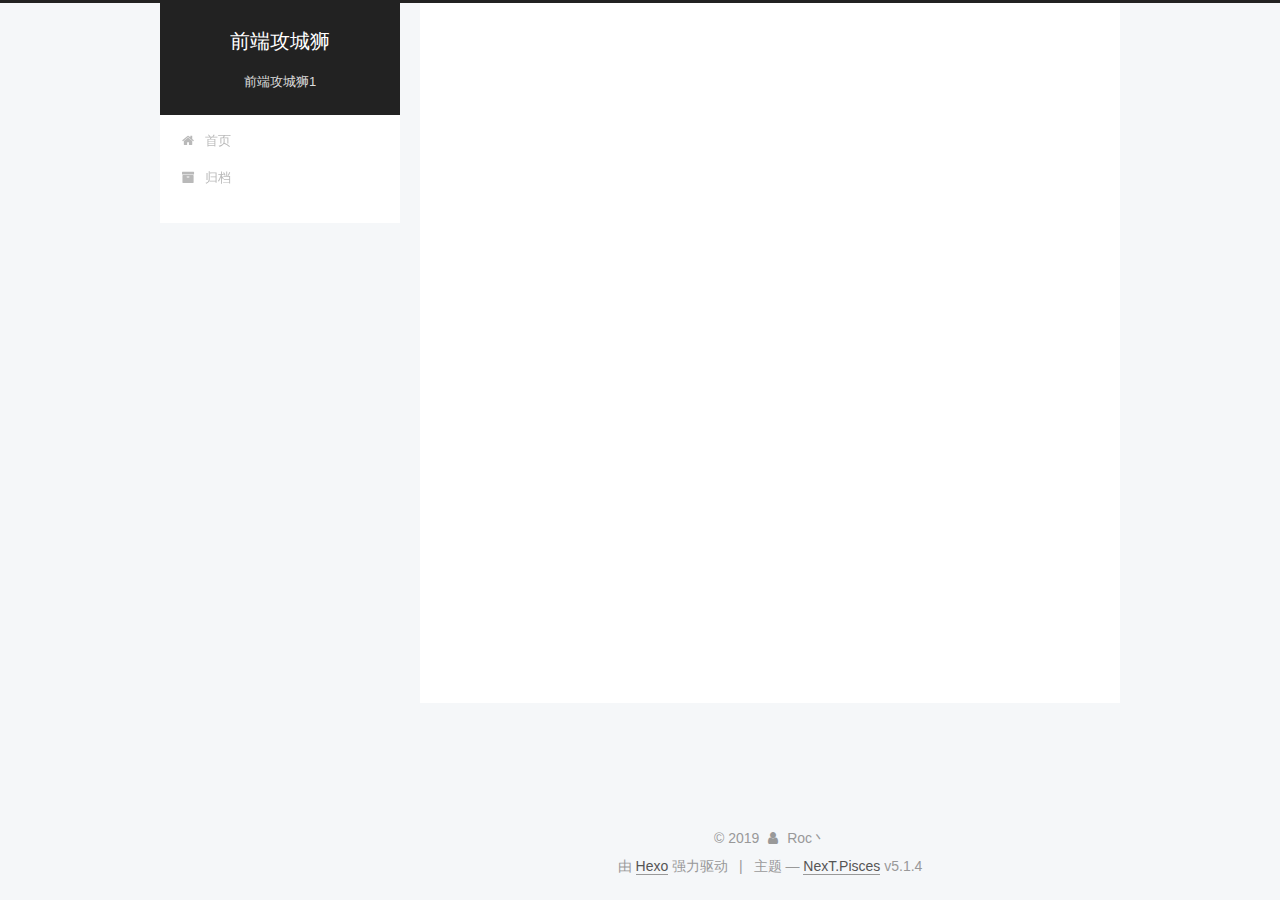
==== 404/index.html @ fe50296b "Site updated: 2019-06-07 18:41:17" ====
<!DOCTYPE html>



  


<html class="theme-next pisces use-motion" lang="zh-Hans">
<head><meta name="generator" content="Hexo 3.8.0">
  <meta charset="UTF-8">
<meta http-equiv="X-UA-Compatible" content="IE=edge">
<meta name="viewport" content="width=device-width, initial-scale=1, maximum-scale=1">
<meta name="theme-color" content="#222">









<meta http-equiv="Cache-Control" content="no-transform">
<meta http-equiv="Cache-Control" content="no-siteapp">
















  
  
  <link href="/lib/fancybox/source/jquery.fancybox.css?v=2.1.5" rel="stylesheet" type="text/css">







<link href="/lib/font-awesome/css/font-awesome.min.css?v=4.6.2" rel="stylesheet" type="text/css">

<link href="/css/main.css?v=5.1.4" rel="stylesheet" type="text/css">


  <link rel="apple-touch-icon" sizes="180x180" href="/images/apple-touch-icon-next.png?v=5.1.4">


  <link rel="icon" type="image/png" sizes="32x32" href="/images/favicon-32x32-next.png?v=5.1.4">


  <link rel="icon" type="image/png" sizes="16x16" href="/images/favicon-16x16-next.png?v=5.1.4">


  <link rel="mask-icon" href="/images/logo.svg?v=5.1.4" color="#222">





  <meta name="keywords" content="Hexo, NexT">










<meta name="description" content="前端攻城狮2">
<meta property="og:type" content="website">
<meta property="og:title" content="404">
<meta property="og:url" content="http://yoursite.com/404/index.html">
<meta property="og:site_name" content="前端攻城狮">
<meta property="og:description" content="前端攻城狮2">
<meta property="og:locale" content="zh-Hans">
<meta property="og:updated_time" content="2019-06-07T10:41:01.994Z">
<meta name="twitter:card" content="summary">
<meta name="twitter:title" content="404">
<meta name="twitter:description" content="前端攻城狮2">



<script type="text/javascript" id="hexo.configurations">
  var NexT = window.NexT || {};
  var CONFIG = {
    root: '/',
    scheme: 'Pisces',
    version: '5.1.4',
    sidebar: {"position":"left","display":"post","offset":12,"b2t":false,"scrollpercent":false,"onmobile":false},
    fancybox: true,
    tabs: true,
    motion: {"enable":true,"async":false,"transition":{"post_block":"fadeIn","post_header":"slideDownIn","post_body":"slideDownIn","coll_header":"slideLeftIn","sidebar":"slideUpIn"}},
    duoshuo: {
      userId: '0',
      author: '博主'
    },
    algolia: {
      applicationID: '',
      apiKey: '',
      indexName: '',
      hits: {"per_page":10},
      labels: {"input_placeholder":"Search for Posts","hits_empty":"We didn't find any results for the search: ${query}","hits_stats":"${hits} results found in ${time} ms"}
    }
  };
</script>



  <link rel="canonical" href="http://yoursite.com/404/">





  <title>404 | 前端攻城狮</title>
  








</head>

<body itemscope itemtype="http://schema.org/WebPage" lang="zh-Hans">

  
  
    
  

  <div class="container sidebar-position-left page-post-detail">
    <div class="headband"></div>

    <header id="header" class="header" itemscope itemtype="http://schema.org/WPHeader">
      <div class="header-inner"><div class="site-brand-wrapper">
  <div class="site-meta ">
    

    <div class="custom-logo-site-title">
      <a href="/" class="brand" rel="start">
        <span class="logo-line-before"><i></i></span>
        <span class="site-title">前端攻城狮</span>
        <span class="logo-line-after"><i></i></span>
      </a>
    </div>
      
        <p class="site-subtitle">前端攻城狮1</p>
      
  </div>

  <div class="site-nav-toggle">
    <button>
      <span class="btn-bar"></span>
      <span class="btn-bar"></span>
      <span class="btn-bar"></span>
    </button>
  </div>
</div>

<nav class="site-nav">
  

  
    <ul id="menu" class="menu">
      
        
        <li class="menu-item menu-item-home">
          <a href="/" rel="section">
            
              <i class="menu-item-icon fa fa-fw fa-home"></i> <br>
            
            首页
          </a>
        </li>
      
        
        <li class="menu-item menu-item-archives">
          <a href="/archives/" rel="section">
            
              <i class="menu-item-icon fa fa-fw fa-archive"></i> <br>
            
            归档
          </a>
        </li>
      

      
    </ul>
  

  
</nav>



 </div>
    </header>

    <main id="main" class="main">
      <div class="main-inner">
        <div class="content-wrap">
          <div id="content" class="content">
            

  <div id="posts" class="posts-expand">
    
    
    
    <div class="post-block page">
      <header class="post-header">

	<h1 class="post-title" itemprop="name headline">404</h1>



</header>

      
      
      
      <div class="post-body">
        
        
          
        
      </div>
      
      
      
    </div>
    
    
    
  </div>


          </div>
          


          

  



        </div>
        
          
  
  <div class="sidebar-toggle">
    <div class="sidebar-toggle-line-wrap">
      <span class="sidebar-toggle-line sidebar-toggle-line-first"></span>
      <span class="sidebar-toggle-line sidebar-toggle-line-middle"></span>
      <span class="sidebar-toggle-line sidebar-toggle-line-last"></span>
    </div>
  </div>

  <aside id="sidebar" class="sidebar">
    
    <div class="sidebar-inner">

      

      

      <section class="site-overview-wrap sidebar-panel sidebar-panel-active">
        <div class="site-overview">
          <div class="site-author motion-element" itemprop="author" itemscope itemtype="http://schema.org/Person">
            
              <img class="site-author-image" itemprop="image" src="/images/avatar.jpg" alt="Roc丶">
            
              <p class="site-author-name" itemprop="name">Roc丶</p>
              <p class="site-description motion-element" itemprop="description">前端攻城狮2</p>
          </div>

          <nav class="site-state motion-element">

            
              <div class="site-state-item site-state-posts">
              
                <a href="/archives/">
              
                  <span class="site-state-item-count">1</span>
                  <span class="site-state-item-name">日志</span>
                </a>
              </div>
            

            

            

          </nav>

          

          

          
          

          
          

          

        </div>
      </section>

      

      

    </div>
  </aside>


        
      </div>
    </main>

    <footer id="footer" class="footer">
      <div class="footer-inner">
        <div class="copyright">&copy; <span itemprop="copyrightYear">2019</span>
  <span class="with-love">
    <i class="fa fa-user"></i>
  </span>
  <span class="author" itemprop="copyrightHolder">Roc丶</span>

  
</div>


  <div class="powered-by">由 <a class="theme-link" target="_blank" href="https://hexo.io">Hexo</a> 强力驱动</div>



  <span class="post-meta-divider">|</span>



  <div class="theme-info">主题 &mdash; <a class="theme-link" target="_blank" href="https://github.com/iissnan/hexo-theme-next">NexT.Pisces</a> v5.1.4</div>




        







        
      </div>
    </footer>

    
      <div class="back-to-top">
        <i class="fa fa-arrow-up"></i>
        
      </div>
    

    

  </div>

  

<script type="text/javascript">
  if (Object.prototype.toString.call(window.Promise) !== '[object Function]') {
    window.Promise = null;
  }
</script>









  












  
  
    <script type="text/javascript" src="/lib/jquery/index.js?v=2.1.3"></script>
  

  
  
    <script type="text/javascript" src="/lib/fastclick/lib/fastclick.min.js?v=1.0.6"></script>
  

  
  
    <script type="text/javascript" src="/lib/jquery_lazyload/jquery.lazyload.js?v=1.9.7"></script>
  

  
  
    <script type="text/javascript" src="/lib/velocity/velocity.min.js?v=1.2.1"></script>
  

  
  
    <script type="text/javascript" src="/lib/velocity/velocity.ui.min.js?v=1.2.1"></script>
  

  
  
    <script type="text/javascript" src="/lib/fancybox/source/jquery.fancybox.pack.js?v=2.1.5"></script>
  


  


  <script type="text/javascript" src="/js/src/utils.js?v=5.1.4"></script>

  <script type="text/javascript" src="/js/src/motion.js?v=5.1.4"></script>



  
  


  <script type="text/javascript" src="/js/src/affix.js?v=5.1.4"></script>

  <script type="text/javascript" src="/js/src/schemes/pisces.js?v=5.1.4"></script>



  
  <script type="text/javascript" src="/js/src/scrollspy.js?v=5.1.4"></script>
<script type="text/javascript" src="/js/src/post-details.js?v=5.1.4"></script>



  


  <script type="text/javascript" src="/js/src/bootstrap.js?v=5.1.4"></script>



  


  




	





  





  












  





  

  

  

  
  

  

  

  

</body>
</html>
---- css/main.css ----
/* normalize.css v3.0.2 | MIT License | git.io/normalize */
html {
  font-family: sans-serif; /* 1 */
  -ms-text-size-adjust: 100%; /* 2 */
  -webkit-text-size-adjust: 100%; /* 2 */
}
body {
  margin: 0;
}
article,
aside,
details,
figcaption,
figure,
footer,
header,
hgroup,
main,
menu,
nav,
section,
summary {
  display: block;
}
audio,
canvas,
progress,
video {
  display: inline-block; /* 1 */
  vertical-align: baseline; /* 2 */
}
audio:not([controls]) {
  display: none;
  height: 0;
}
[hidden],
template {
  display: none;
}
a {
  background-color: transparent;
}
a:active,
a:hover {
  outline: 0;
}
abbr[title] {
  border-bottom: 1px dotted;
}
b,
strong {
  font-weight: bold;
}
dfn {
  font-style: italic;
}
h1 {
  font-size: 2em;
  margin: 0.67em 0;
}
mark {
  background: #ff0;
  color: #000;
}
small {
  font-size: 80%;
}
sub,
sup {
  font-size: 75%;
  line-height: 0;
  position: relative;
  vertical-align: baseline;
}
sup {
  top: -0.5em;
}
sub {
  bottom: -0.25em;
}
img {
  border: 0;
}
svg:not(:root) {
  overflow: hidden;
}
figure {
  margin: 1em 40px;
}
hr {
  -moz-box-sizing: content-box;
  box-sizing: content-box;
  height: 0;
}
pre {
  overflow: auto;
}
code,
kbd,
pre,
samp {
  font-family: monospace, monospace;
  font-size: 1em;
}
button,
input,
optgroup,
select,
textarea {
  color: inherit; /* 1 */
  font: inherit; /* 2 */
  margin: 0; /* 3 */
}
button {
  overflow: visible;
}
button,
select {
  text-transform: none;
}
button,
html input[type="button"],
input[type="reset"],
input[type="submit"] {
  -webkit-appearance: button; /* 2 */
  cursor: pointer; /* 3 */
}
button[disabled],
html input[disabled] {
  cursor: default;
}
button::-moz-focus-inner,
input::-moz-focus-inner {
  border: 0;
  padding: 0;
}
input {
  line-height: normal;
}
input[type="checkbox"],
input[type="radio"] {
  box-sizing: border-box; /* 1 */
  padding: 0; /* 2 */
}
input[type="number"]::-webkit-inner-spin-button,
input[type="number"]::-webkit-outer-spin-button {
  height: auto;
}
input[type="search"] {
  -webkit-appearance: textfield; /* 1 */
  -moz-box-sizing: content-box;
  -webkit-box-sizing: content-box; /* 2 */
  box-sizing: content-box;
}
input[type="search"]::-webkit-search-cancel-button,
input[type="search"]::-webkit-search-decoration {
  -webkit-appearance: none;
}
fieldset {
  border: 1px solid #c0c0c0;
  margin: 0 2px;
  padding: 0.35em 0.625em 0.75em;
}
legend {
  border: 0; /* 1 */
  padding: 0; /* 2 */
}
textarea {
  overflow: auto;
}
optgroup {
  font-weight: bold;
}
table {
  border-collapse: collapse;
  border-spacing: 0;
}
td,
th {
  padding: 0;
}
::selection {
  background: #262a30;
  color: #fff;
}
body {
  position: relative;
  font-family: 'Lato', "PingFang SC", "Microsoft YaHei", sans-serif;
  font-size: 14px;
  line-height: 2;
  color: #555;
  background: #f5f7f9;
}
@media (max-width: 767px) {
  body {
    padding-right: 0 !important;
  }
}
@media (min-width: 768px) and (max-width: 991px) {
  body {
    padding-right: 0 !important;
  }
}
@media (min-width: 1600px) {
  body {
    font-size: 16px;
  }
}
h1,
h2,
h3,
h4,
h5,
h6 {
  margin: 0;
  padding: 0;
  font-weight: bold;
  line-height: 1.5;
  font-family: 'Lato', "PingFang SC", "Microsoft YaHei", sans-serif;
}
h2,
h3,
h4,
h5,
h6 {
  margin: 20px 0 15px;
}
h1 {
  font-size: 22px;
}
@media (max-width: 767px) {
  h1 {
    font-size: 18px;
  }
}
h2 {
  font-size: 20px;
}
@media (max-width: 767px) {
  h2 {
    font-size: 16px;
  }
}
h3 {
  font-size: 18px;
}
@media (max-width: 767px) {
  h3 {
    font-size: 14px;
  }
}
h4 {
  font-size: 16px;
}
@media (max-width: 767px) {
  h4 {
    font-size: 12px;
  }
}
h5 {
  font-size: 14px;
}
@media (max-width: 767px) {
  h5 {
    font-size: 10px;
  }
}
h6 {
  font-size: 12px;
}
@media (max-width: 767px) {
  h6 {
    font-size: 8px;
  }
}
p {
  margin: 0 0 20px 0;
}
a {
  color: #555;
  text-decoration: none;
  outline: none;
  border-bottom: 1px solid #999;
  word-wrap: break-word;
}
a:hover {
  color: #222;
  border-bottom-color: #222;
}
blockquote {
  margin: 0;
  padding: 0;
}
img {
  display: block;
  margin: auto;
  max-width: 100%;
  height: auto;
}
hr {
  margin: 40px 0;
  height: 3px;
  border: none;
  background-color: #ddd;
  background-image: repeating-linear-gradient(-45deg, #fff, #fff 4px, transparent 4px, transparent 8px);
}
blockquote {
  padding: 0 15px;
  color: #666;
  border-left: 4px solid #ddd;
}
blockquote cite::before {
  content: "-";
  padding: 0 5px;
}
dt {
  font-weight: 700;
}
dd {
  margin: 0;
  padding: 0;
}
kbd {
  border: 1px solid #ccc;
  border-radius: 0.2em;
  box-shadow: 0.1em 0.1em 0.2em rgba(0,0,0,0.1);
  background-color: #f9f9f9;
  font-family: inherit;
  background-image: -webkit-linear-gradient(top, #eee, #fff, #eee);
  padding: 0.1em 0.3em;
  white-space: nowrap;
}
.text-left {
  text-align: left;
}
.text-center {
  text-align: center;
}
.text-right {
  text-align: right;
}
.text-justify {
  text-align: justify;
}
.text-nowrap {
  white-space: nowrap;
}
.text-lowercase {
  text-transform: lowercase;
}
.text-uppercase {
  text-transform: uppercase;
}
.text-capitalize {
  text-transform: capitalize;
}
.center-block {
  display: block;
  margin-left: auto;
  margin-right: auto;
}
.clearfix:before,
.clearfix:after {
  content: " ";
  display: table;
}
.clearfix:after {
  clear: both;
}
.pullquote {
  width: 45%;
}
.pullquote.left {
  float: left;
  margin-left: 5px;
  margin-right: 10px;
}
.pullquote.right {
  float: right;
  margin-left: 10px;
  margin-right: 5px;
}
.affix.affix.affix {
  position: fixed;
}
.translation {
  margin-top: -20px;
  font-size: 14px;
  color: #999;
}
.scrollbar-measure {
  width: 100px;
  height: 100px;
  overflow: scroll;
  position: absolute;
  top: -9999px;
}
.use-motion .motion-element {
  opacity: 0;
}
table {
  margin: 20px 0;
  width: 100%;
  border-collapse: collapse;
  border-spacing: 0;
  border: 1px solid #ddd;
  font-size: 14px;
  table-layout: fixed;
  word-wrap: break-all;
}
table>tbody>tr:nth-of-type(odd) {
  background-color: #f9f9f9;
}
table>tbody>tr:hover {
  background-color: #f5f5f5;
}
caption,
th,
td {
  padding: 8px;
  text-align: left;
  vertical-align: middle;
  font-weight: normal;
}
th,
td {
  border-bottom: 3px solid #ddd;
  border-right: 1px solid #eee;
}
th {
  padding-bottom: 10px;
  font-weight: 700;
}
td {
  border-bottom-width: 1px;
}
html,
body {
  height: 100%;
}
.container {
  position: relative;
  min-height: 100%;
}
.header-inner {
  margin: 0 auto;
  padding: 100px 0 70px;
  width: 700px;
}
@media (min-width: 1600px) {
  .container .header-inner {
    width: 900px;
  }
}
.main {
  padding-bottom: 150px;
}
.main-inner {
  margin: 0 auto;
  width: 700px;
}
@media (min-width: 1600px) {
  .container .main-inner {
    width: 900px;
  }
}
.footer {
  position: absolute;
  left: 0;
  bottom: 0;
  width: 100%;
  min-height: 50px;
}
.footer-inner {
  box-sizing: border-box;
  margin: 20px auto;
  width: 700px;
}
@media (min-width: 1600px) {
  .container .footer-inner {
    width: 900px;
  }
}
pre,
.highlight {
  overflow: auto;
  margin: 20px 0;
  padding: 0;
  font-size: 13px;
  color: #4d4d4c;
  background: #f7f7f7;
  line-height: 1.6;
}
pre,
code {
  font-family: consolas, Menlo, "PingFang SC", "Microsoft YaHei", monospace;
}
code {
  padding: 2px 4px;
  word-wrap: break-word;
  color: #555;
  background: #eee;
  border-radius: 3px;
  font-size: 13px;
}
pre {
  padding: 10px;
}
pre code {
  padding: 0;
  color: #4d4d4c;
  background: none;
  text-shadow: none;
}
.highlight {
  border-radius: 1px;
}
.highlight pre {
  border: none;
  margin: 0;
  padding: 10px 0;
}
.highlight table {
  margin: 0;
  width: auto;
  border: none;
}
.highlight td {
  border: none;
  padding: 0;
}
.highlight figcaption {
  font-size: 1em;
  color: #4d4d4c;
  line-height: 1em;
  margin-bottom: 1em;
}
.highlight figcaption:before,
.highlight figcaption:after {
  content: " ";
  display: table;
}
.highlight figcaption:after {
  clear: both;
}
.highlight figcaption a {
  float: right;
  color: #4d4d4c;
}
.highlight figcaption a:hover {
  border-bottom-color: #4d4d4c;
}
.highlight .gutter pre {
  padding-left: 10px;
  padding-right: 10px;
  color: #869194;
  text-align: right;
  background-color: #eff2f3;
}
.highlight .code pre {
  width: 100%;
  padding-left: 10px;
  padding-right: 10px;
  background-color: #f7f7f7;
}
.highlight .line {
  height: 20px;
}
.gutter {
  -webkit-user-select: none;
  -moz-user-select: none;
  -ms-user-select: none;
  user-select: none;
}
.gist table {
  width: auto;
}
.gist table td {
  border: none;
}
pre .deletion {
  background: #fdd;
}
pre .addition {
  background: #dfd;
}
pre .meta {
  color: #8959a8;
}
pre .comment {
  color: #8e908c;
}
pre .variable,
pre .attribute,
pre .tag,
pre .regexp,
pre .ruby .constant,
pre .xml .tag .title,
pre .xml .pi,
pre .xml .doctype,
pre .html .doctype,
pre .css .id,
pre .css .class,
pre .css .pseudo {
  color: #c82829;
}
pre .number,
pre .preprocessor,
pre .built_in,
pre .literal,
pre .params,
pre .constant,
pre .command {
  color: #f5871f;
}
pre .ruby .class .title,
pre .css .rules .attribute,
pre .string,
pre .value,
pre .inheritance,
pre .header,
pre .ruby .symbol,
pre .xml .cdata,
pre .special,
pre .number,
pre .formula {
  color: #718c00;
}
pre .title,
pre .css .hexcolor {
  color: #3e999f;
}
pre .function,
pre .python .decorator,
pre .python .title,
pre .ruby .function .title,
pre .ruby .title .keyword,
pre .perl .sub,
pre .javascript .title,
pre .coffeescript .title {
  color: #4271ae;
}
pre .keyword,
pre .javascript .function {
  color: #8959a8;
}
.full-image.full-image.full-image.full-image {
  border: none;
  max-width: 100%;
  width: auto;
  margin: 20px auto 25px;
}
@media (min-width: 992px) {
  .full-image.full-image.full-image.full-image {
    max-width: none;
    width: 118%;
    margin: 0 -9%;
  }
}
.blockquote-center,
.page-home .post-type-quote blockquote,
.page-post-detail .post-type-quote blockquote {
  position: relative;
  margin: 40px 0;
  padding: 0;
  border-left: none;
  text-align: center;
}
.blockquote-center::before,
.page-home .post-type-quote blockquote::before,
.page-post-detail .post-type-quote blockquote::before,
.blockquote-center::after,
.page-home .post-type-quote blockquote::after,
.page-post-detail .post-type-quote blockquote::after {
  position: absolute;
  content: ' ';
  display: block;
  width: 100%;
  height: 24px;
  opacity: 0.2;
  background-repeat: no-repeat;
  background-position: 0 -6px;
  background-size: 22px 22px;
}
.blockquote-center::before,
.page-home .post-type-quote blockquote::before,
.page-post-detail .post-type-quote blockquote::before {
  top: -20px;
  background-image: url("../images/quote-l.svg");
  border-top: 1px solid #ccc;
}
.blockquote-center::after,
.page-home .post-type-quote blockquote::after,
.page-post-detail .post-type-quote blockquote::after {
  bottom: -20px;
  background-image: url("../images/quote-r.svg");
  border-bottom: 1px solid #ccc;
  background-position: 100% 8px;
}
.blockquote-center p,
.page-home .post-type-quote blockquote p,
.page-post-detail .post-type-quote blockquote p,
.blockquote-center div,
.page-home .post-type-quote blockquote div,
.page-post-detail .post-type-quote blockquote div {
  text-align: center;
}
.post .post-body .group-picture img {
  box-sizing: border-box;
  padding: 0 3px;
  border: none;
}
.post .group-picture-row {
  overflow: hidden;
  margin-top: 6px;
}
.post .group-picture-row:first-child {
  margin-top: 0;
}
.post .group-picture-column {
  float: left;
}
.page-post-detail .post-body .group-picture-column {
  float: none;
  margin-top: 10px;
  width: auto !important;
}
.page-post-detail .post-body .group-picture-column img {
  margin: 0 auto;
}
.page-archive .group-picture-container {
  overflow: hidden;
}
.page-archive .group-picture-row {
  float: left;
}
.page-archive .group-picture-row:first-child {
  margin-top: 6px;
}
.page-archive .group-picture-column {
  max-width: 150px;
  max-height: 150px;
}
.post-body .note {
  position: relative;
  padding: 15px;
  margin-bottom: 20px;
  border: 1px solid #eee;
  border-left-width: 5px;
  border-radius: 3px;
}
.post-body .note h2,
.post-body .note h3,
.post-body .note h4,
.post-body .note h5,
.post-body .note h6 {
  margin-top: 0;
  margin-bottom: 0;
  border-bottom: initial;
  padding-top: 0 !important;
}
.post-body .note p:first-child,
.post-body .note ul:first-child,
.post-body .note ol:first-child,
.post-body .note table:first-child,
.post-body .note pre:first-child,
.post-body .note blockquote:first-child {
  margin-top: 0;
}
.post-body .note p:last-child,
.post-body .note ul:last-child,
.post-body .note ol:last-child,
.post-body .note table:last-child,
.post-body .note pre:last-child,
.post-body .note blockquote:last-child {
  margin-bottom: 0;
}
.post-body .note.default {
  border-left-color: #777;
}
.post-body .note.default h2,
.post-body .note.default h3,
.post-body .note.default h4,
.post-body .note.default h5,
.post-body .note.default h6 {
  color: #777;
}
.post-body .note.primary {
  border-left-color: #6f42c1;
}
.post-body .note.primary h2,
.post-body .note.primary h3,
.post-body .note.primary h4,
.post-body .note.primary h5,
.post-body .note.primary h6 {
  color: #6f42c1;
}
.post-body .note.info {
  border-left-color: #428bca;
}
.post-body .note.info h2,
.post-body .note.info h3,
.post-body .note.info h4,
.post-body .note.info h5,
.post-body .note.info h6 {
  color: #428bca;
}
.post-body .note.success {
  border-left-color: #5cb85c;
}
.post-body .note.success h2,
.post-body .note.success h3,
.post-body .note.success h4,
.post-body .note.success h5,
.post-body .note.success h6 {
  color: #5cb85c;
}
.post-body .note.warning {
  border-left-color: #f0ad4e;
}
.post-body .note.warning h2,
.post-body .note.warning h3,
.post-body .note.warning h4,
.post-body .note.warning h5,
.post-body .note.warning h6 {
  color: #f0ad4e;
}
.post-body .note.danger {
  border-left-color: #d9534f;
}
.post-body .note.danger h2,
.post-body .note.danger h3,
.post-body .note.danger h4,
.post-body .note.danger h5,
.post-body .note.danger h6 {
  color: #d9534f;
}
.post-body .label {
  display: inline;
  padding: 0 2px;
  white-space: nowrap;
}
.post-body .label.default {
  background-color: #f0f0f0;
}
.post-body .label.primary {
  background-color: #efe6f7;
}
.post-body .label.info {
  background-color: #e5f2f8;
}
.post-body .label.success {
  background-color: #e7f4e9;
}
.post-body .label.warning {
  background-color: #fcf6e1;
}
.post-body .label.danger {
  background-color: #fae8eb;
}
.post-body .tabs {
  position: relative;
  display: block;
  margin-bottom: 20px;
  padding-top: 10px;
}
.post-body .tabs ul.nav-tabs {
  margin: 0;
  padding: 0;
  display: flex;
  margin-bottom: -1px;
}
@media (max-width: 413px) {
  .post-body .tabs ul.nav-tabs {
    display: block;
    margin-bottom: 5px;
  }
}
.post-body .tabs ul.nav-tabs li.tab {
  list-style-type: none !important;
  margin: 0 0.25em 0 0;
  border-top: 3px solid transparent;
  border-left: 1px solid transparent;
  border-right: 1px solid transparent;
}
@media (max-width: 413px) {
  .post-body .tabs ul.nav-tabs li.tab {
    margin: initial;
    border-top: 1px solid transparent;
    border-left: 3px solid transparent;
    border-right: 1px solid transparent;
    border-bottom: 1px solid transparent;
  }
}
.post-body .tabs ul.nav-tabs li.tab a {
  outline: 0;
  border-bottom: initial;
  display: block;
  line-height: 1.8em;
  padding: 0.25em 0.75em;
  transition-duration: 0.2s;
  transition-timing-function: ease-out;
  transition-delay: 0s;
}
.post-body .tabs ul.nav-tabs li.tab a i {
  width: 1.285714285714286em;
}
.post-body .tabs ul.nav-tabs li.tab.active {
  border-top: 3px solid #fc6423;
  border-left: 1px solid #ddd;
  border-right: 1px solid #ddd;
  background-color: #fff;
}
@media (max-width: 413px) {
  .post-body .tabs ul.nav-tabs li.tab.active {
    border-top: 1px solid #ddd;
    border-left: 3px solid #fc6423;
    border-right: 1px solid #ddd;
    border-bottom: 1px solid #ddd;
  }
}
.post-body .tabs ul.nav-tabs li.tab.active a {
  cursor: default;
  color: #555;
}
.post-body .tabs .tab-content {
  background-color: #fff;
}
.post-body .tabs .tab-content .tab-pane {
  border: 1px solid #ddd;
  padding: 20px 20px 0 20px;
}
.post-body .tabs .tab-content .tab-pane:not(.active) {
  display: none !important;
}
.post-body .tabs .tab-content .tab-pane.active {
  display: block !important;
}
.btn {
  display: inline-block;
  padding: 0 20px;
  font-size: 14px;
  color: #555;
  background: #fff;
  border: 2px solid #555;
  text-decoration: none;
  border-radius: 2px;
  transition-property: background-color;
  transition-duration: 0.2s;
  transition-timing-function: ease-in-out;
  transition-delay: 0s;
  line-height: 2;
}
.btn:hover {
  border-color: #222;
  color: #fff;
  background: #222;
}
.btn +.btn {
  margin: 0 0 8px 8px;
}
.btn .fa-fw {
  width: 1.285714285714286em;
  text-align: left;
}
.btn-bar {
  display: block;
  width: 22px;
  height: 2px;
  background: #555;
  border-radius: 1px;
}
.btn-bar+.btn-bar {
  margin-top: 4px;
}
.pagination {
  margin: 120px 0 40px;
  text-align: center;
  border-top: 1px solid #eee;
}
.page-number-basic,
.pagination .prev,
.pagination .next,
.pagination .page-number,
.pagination .space {
  display: inline-block;
  position: relative;
  top: -1px;
  margin: 0 10px;
  padding: 0 11px;
}
@media (max-width: 767px) {
  .page-number-basic,
  .pagination .prev,
  .pagination .next,
  .pagination .page-number,
  .pagination .space {
    margin: 0 5px;
  }
}
.pagination .prev,
.pagination .next,
.pagination .page-number {
  border-bottom: 0;
  border-top: 1px solid #eee;
  transition-property: border-color;
  transition-duration: 0.2s;
  transition-timing-function: ease-in-out;
  transition-delay: 0s;
}
.pagination .prev:hover,
.pagination .next:hover,
.pagination .page-number:hover {
  border-top-color: #222;
}
.pagination .space {
  padding: 0;
  margin: 0;
}
.pagination .prev {
  margin-left: 0;
}
.pagination .next {
  margin-right: 0;
}
.pagination .page-number.current {
  color: #fff;
  background: #ccc;
  border-top-color: #ccc;
}
@media (max-width: 767px) {
  .pagination {
    border-top: none;
  }
  .pagination .prev,
  .pagination .next,
  .pagination .page-number {
    margin-bottom: 10px;
    border-top: 0;
    border-bottom: 1px solid #eee;
    padding: 0 10px;
  }
  .pagination .prev:hover,
  .pagination .next:hover,
  .pagination .page-number:hover {
    border-bottom-color: #222;
  }
}
.comments {
  margin: 60px 20px 0;
}
.tag-cloud {
  text-align: center;
}
.tag-cloud a {
  display: inline-block;
  margin: 10px;
}
.back-to-top {
  box-sizing: border-box;
  position: fixed;
  bottom: -100px;
  right: 30px;
  z-index: 1050;
  padding: 0 6px;
  width: 24px;
  background: #222;
  font-size: 12px;
  opacity: 0.6;
  color: #fff;
  cursor: pointer;
  text-align: center;
  -webkit-transform: translateZ(0);
  transition-property: bottom;
  transition-duration: 0.2s;
  transition-timing-function: ease-in-out;
  transition-delay: 0s;
}
@media (min-width: 768px) and (max-width: 991px) {
  .back-to-top {
    display: none !important;
  }
}
@media (max-width: 767px) {
  .back-to-top {
    display: none !important;
  }
}
.back-to-top.back-to-top-on {
  bottom: 30px;
}
.header {
  background: transparent;
}
.header-inner {
  position: relative;
}
.headband {
  height: 3px;
  background: #222;
}
.site-meta {
  margin: 0;
  text-align: center;
}
@media (max-width: 767px) {
  .site-meta {
    text-align: center;
  }
}
.brand {
  position: relative;
  display: inline-block;
  padding: 0 40px;
  color: #fff;
  background: #222;
  border-bottom: none;
}
.brand:hover {
  color: #fff;
}
.logo {
  display: inline-block;
  margin-right: 5px;
  line-height: 36px;
  vertical-align: top;
}
.site-title {
  display: inline-block;
  vertical-align: top;
  line-height: 36px;
  font-size: 20px;
  font-weight: normal;
  font-family: 'Lato', "PingFang SC", "Microsoft YaHei", sans-serif;
}
.site-subtitle {
  margin-top: 10px;
  font-size: 13px;
  color: #ddd;
}
.use-motion .brand {
  opacity: 0;
}
.use-motion .logo,
.use-motion .site-title,
.use-motion .site-subtitle {
  opacity: 0;
  position: relative;
  top: -10px;
}
.site-nav-toggle {
  display: none;
  position: absolute;
  top: 10px;
  left: 10px;
}
@media (max-width: 767px) {
  .site-nav-toggle {
    display: block;
  }
}
.site-nav-toggle button {
  margin-top: 2px;
  padding: 9px 10px;
  background: transparent;
  border: none;
}
@media (max-width: 767px) {
  .site-nav {
    display: none;
    margin: 0 -10px;
    padding: 0 10px;
    clear: both;
    border-top: 1px solid #ddd;
  }
}
@media (min-width: 768px) and (max-width: 991px) {
  .site-nav {
    display: block !important;
  }
}
@media (min-width: 992px) {
  .site-nav {
    display: block !important;
  }
}
.menu {
  margin-top: 20px;
  padding-left: 0;
  text-align: center;
}
.menu .menu-item {
  display: inline-block;
  margin: 0 10px;
  list-style: none;
}
@media screen and (max-width: 767px) {
  .menu .menu-item {
    margin-top: 10px;
  }
}
.menu .menu-item a {
  display: block;
  font-size: 13px;
  line-height: inherit;
  border-bottom: 1px solid transparent;
  transition-property: border-color;
  transition-duration: 0.2s;
  transition-timing-function: ease-in-out;
  transition-delay: 0s;
}
.menu .menu-item a:hover,
.menu-item-active a {
  border-bottom-color: #222;
}
.menu .menu-item .fa {
  margin-right: 5px;
}
.use-motion .menu-item {
  opacity: 0;
}
.post-body {
  font-family: 'Lato', "PingFang SC", "Microsoft YaHei", sans-serif;
}
@media (max-width: 767px) {
  .post-body {
    word-break: break-word;
  }
}
.post-body .fancybox img {
  display: block !important;
  margin: 0 auto;
  cursor: pointer;
  cursor: zoom-in;
  cursor: -webkit-zoom-in;
}
.post-body .image-caption,
.post-body .figure .caption {
  margin: -20px auto 15px;
  text-align: center;
  font-size: 14px;
  color: #999;
  font-weight: bold;
  line-height: 1;
}
.post-sticky-flag {
  display: inline-block;
  font-size: 16px;
  -ms-transform: rotate(30deg);
  -webkit-transform: rotate(30deg);
  -moz-transform: rotate(30deg);
  -ms-transform: rotate(30deg);
  -o-transform: rotate(30deg);
  transform: rotate(30deg);
}
.use-motion .post-block,
.use-motion .pagination,
.use-motion .comments {
  opacity: 0;
}
.use-motion .post-header {
  opacity: 0;
}
.use-motion .post-body {
  opacity: 0;
}
.use-motion .collection-title {
  opacity: 0;
}
.posts-expand {
  padding-top: 40px;
}
@media (max-width: 767px) {
  .posts-expand {
    margin: 0 20px;
  }
  .post-body pre .gutter pre {
    padding-right: 10px;
  }
  .post-body .highlight {
    margin-left: 0px;
    margin-right: 0px;
    padding: 0;
  }
  .post-body .highlight .gutter pre {
    padding-right: 10px;
  }
}
@media (min-width: 992px) {
  .posts-expand .post-body {
    text-align: justify;
  }
}
.posts-expand .post-body h2,
.posts-expand .post-body h3,
.posts-expand .post-body h4,
.posts-expand .post-body h5,
.posts-expand .post-body h6 {
  padding-top: 10px;
}
.posts-expand .post-body h2 .header-anchor,
.posts-expand .post-body h3 .header-anchor,
.posts-expand .post-body h4 .header-anchor,
.posts-expand .post-body h5 .header-anchor,
.posts-expand .post-body h6 .header-anchor {
  float: right;
  margin-left: 10px;
  color: #ccc;
  border-bottom-style: none;
  visibility: hidden;
}
.posts-expand .post-body h2 .header-anchor:hover,
.posts-expand .post-body h3 .header-anchor:hover,
.posts-expand .post-body h4 .header-anchor:hover,
.posts-expand .post-body h5 .header-anchor:hover,
.posts-expand .post-body h6 .header-anchor:hover {
  color: inherit;
}
.posts-expand .post-body h2:hover .header-anchor,
.posts-expand .post-body h3:hover .header-anchor,
.posts-expand .post-body h4:hover .header-anchor,
.posts-expand .post-body h5:hover .header-anchor,
.posts-expand .post-body h6:hover .header-anchor {
  visibility: visible;
}
.posts-expand .post-body ul li {
  list-style: circle;
}
.posts-expand .post-body img {
  box-sizing: border-box;
  margin: auto;
  padding: 3px;
  border: 1px solid #ddd;
}
.posts-expand .post-body .fancybox img {
  margin: 0 auto 25px;
}
@media (max-width: 767px) {
  .posts-collapse {
    margin: 0 20px;
  }
  .posts-collapse .post-title,
  .posts-collapse .post-meta {
    display: block;
    width: auto;
    text-align: left;
  }
}
.posts-collapse {
  position: relative;
  z-index: 1010;
  margin-left: 55px;
}
.posts-collapse::after {
  content: " ";
  position: absolute;
  top: 20px;
  left: 0;
  margin-left: -2px;
  width: 4px;
  height: 100%;
  background: #f5f5f5;
  z-index: -1;
}
@media (max-width: 767px) {
  .posts-collapse {
    margin: 0 20px;
  }
}
.posts-collapse .collection-title {
  position: relative;
  margin: 60px 0;
}
.posts-collapse .collection-title h1,
.posts-collapse .collection-title h2 {
  margin-left: 20px;
}
.posts-collapse .collection-title small {
  color: #bbb;
  margin-left: 5px;
}
.posts-collapse .collection-title::before {
  content: " ";
  position: absolute;
  left: 0;
  top: 50%;
  margin-left: -4px;
  margin-top: -4px;
  width: 8px;
  height: 8px;
  background: #bbb;
  border-radius: 50%;
}
.posts-collapse .post {
  margin: 30px 0;
}
.posts-collapse .post-header {
  position: relative;
  transition-duration: 0.2s;
  transition-timing-function: ease-in-out;
  transition-delay: 0s;
  transition-property: border;
  border-bottom: 1px dashed #ccc;
}
.posts-collapse .post-header::before {
  content: " ";
  position: absolute;
  left: 0;
  top: 12px;
  width: 6px;
  height: 6px;
  margin-left: -4px;
  background: #bbb;
  border-radius: 50%;
  border: 1px solid #fff;
  transition-duration: 0.2s;
  transition-timing-function: ease-in-out;
  transition-delay: 0s;
  transition-property: background;
}
.posts-collapse .post-header:hover {
  border-bottom-color: #666;
}
.posts-collapse .post-header:hover::before {
  background: #222;
}
.posts-collapse .post-meta {
  position: absolute;
  font-size: 12px;
  left: 20px;
  top: 5px;
}
.posts-collapse .post-comments-count {
  display: none;
}
.posts-collapse .post-title {
  margin-left: 60px;
  font-size: 16px;
  font-weight: normal;
  line-height: inherit;
}
.posts-collapse .post-title::after {
  margin-left: 3px;
  opacity: 0.6;
}
.posts-collapse .post-title a {
  color: #666;
  border-bottom: none;
}
.page-home .post-type-quote .post-header,
.page-post-detail .post-type-quote .post-header,
.page-home .post-type-quote .post-tags,
.page-post-detail .post-type-quote .post-tags {
  display: none;
}
.posts-expand .post-title {
  text-align: center;
  word-break: break-word;
  font-weight: 400;
}
.posts-expand .post-title-link {
  display: inline-block;
  position: relative;
  color: #555;
  border-bottom: none;
  line-height: 1.2;
  vertical-align: top;
}
.posts-expand .post-title-link::before {
  content: "";
  position: absolute;
  width: 100%;
  height: 2px;
  bottom: 0;
  left: 0;
  background-color: #000;
  visibility: hidden;
  -webkit-transform: scaleX(0);
  -moz-transform: scaleX(0);
  -ms-transform: scaleX(0);
  -o-transform: scaleX(0);
  transform: scaleX(0);
  transition-duration: 0.2s;
  transition-timing-function: ease-in-out;
  transition-delay: 0s;
}
.posts-expand .post-title-link:hover::before {
  visibility: visible;
  -webkit-transform: scaleX(1);
  -moz-transform: scaleX(1);
  -ms-transform: scaleX(1);
  -o-transform: scaleX(1);
  transform: scaleX(1);
}
.posts-expand .post-title-link .fa {
  font-size: 16px;
}
.posts-expand .post-meta {
  margin: 3px 0 60px 0;
  color: #999;
  font-family: 'Lato', "PingFang SC", "Microsoft YaHei", sans-serif;
  font-size: 12px;
  text-align: center;
}
.posts-expand .post-meta .post-category-list {
  display: inline-block;
  margin: 0;
  padding: 3px;
}
.posts-expand .post-meta .post-category-list-link {
  color: #999;
}
.posts-expand .post-meta .post-description {
  font-size: 14px;
  margin-top: 2px;
}
.post-meta-divider {
  margin: 0 0.5em;
}
.post-meta-item-icon {
  margin-right: 3px;
}
@media (min-width: 768px) and (max-width: 991px) {
  .post-meta-item-icon {
    display: inline-block;
  }
}
@media (max-width: 767px) {
  .post-meta-item-icon {
    display: inline-block;
  }
}
@media (min-width: 768px) and (max-width: 991px) {
  .post-meta-item-text {
    display: none;
  }
}
@media (max-width: 767px) {
  .post-meta-item-text {
    display: none;
  }
}
@media (max-width: 767px) {
  .posts-expand .post-comments-count {
    display: none;
  }
}
.post-button {
  margin-top: 40px;
}
.posts-expand .post-tags {
  margin-top: 40px;
  text-align: center;
}
.posts-expand .post-tags a {
  display: inline-block;
  margin-right: 10px;
  font-size: 13px;
}
.post-nav {
  display: table;
  margin-top: 15px;
  width: 100%;
  border-top: 1px solid #eee;
}
.post-nav-divider {
  display: table-cell;
  width: 10%;
}
.post-nav-item {
  display: table-cell;
  padding: 10px 0 0 0;
  width: 45%;
  vertical-align: top;
}
.post-nav-item a {
  position: relative;
  display: block;
  line-height: 25px;
  font-size: 14px;
  color: #555;
  border-bottom: none;
}
.post-nav-item a:hover {
  color: #222;
  border-bottom: none;
}
.post-nav-item a:active {
  top: 2px;
}
.post-nav-item .fa {
  position: absolute;
  top: 8px;
  left: 0;
  font-size: 12px;
}
.post-nav-next a {
  padding-left: 15px;
}
.post-nav-prev {
  text-align: right;
}
.post-nav-prev a {
  padding-right: 15px;
}
.post-nav-prev .fa {
  right: 0;
  left: auto;
}
.posts-expand .post-eof {
  display: block;
  margin: 80px auto 60px;
  width: 8%;
  height: 1px;
  background: #ccc;
  text-align: center;
}
.post:last-child .post-eof.post-eof.post-eof {
  display: none;
}
.post-gallery {
  display: table;
  table-layout: fixed;
  width: 100%;
  border-collapse: separate;
}
.post-gallery-row {
  display: table-row;
}
.post-gallery .post-gallery-img {
  display: table-cell;
  text-align: center;
  vertical-align: middle;
  border: none;
}
.post-gallery .post-gallery-img img {
  max-width: 100%;
  max-height: 100%;
  border: none;
}
.fancybox-close,
.fancybox-close:hover {
  border: none;
}
.rtl.post-body p,
.rtl.post-body a,
.rtl.post-body h1,
.rtl.post-body h2,
.rtl.post-body h3,
.rtl.post-body h4,
.rtl.post-body h5,
.rtl.post-body h6,
.rtl.post-body li,
.rtl.post-body ul,
.rtl.post-body ol {
  direction: rtl;
  font-family: UKIJ Ekran;
}
.rtl.post-title {
  font-family: UKIJ Ekran;
}
.sidebar {
  position: fixed;
  right: 0;
  top: 0;
  bottom: 0;
  width: 0;
  z-index: 1040;
  box-shadow: inset 0 2px 6px #000;
  background: #222;
  -webkit-transform: translateZ(0);
}
.sidebar a {
  color: #999;
  border-bottom-color: #555;
}
.sidebar a:hover {
  color: #eee;
}
@media (min-width: 768px) and (max-width: 991px) {
  .sidebar {
    display: none !important;
  }
}
@media (max-width: 767px) {
  .sidebar {
    display: none !important;
  }
}
.sidebar-inner {
  position: relative;
  padding: 20px 10px;
  color: #999;
  text-align: center;
}
.site-overview-wrap {
  overflow: hidden;
}
.site-overview {
  overflow-y: auto;
  overflow-x: hidden;
}
.sidebar-toggle {
  position: fixed;
  right: 30px;
  bottom: 45px;
  width: 14px;
  height: 14px;
  padding: 5px;
  background: #222;
  line-height: 0;
  z-index: 1050;
  cursor: pointer;
  -webkit-transform: translateZ(0);
}
@media (min-width: 768px) and (max-width: 991px) {
  .sidebar-toggle {
    display: none !important;
  }
}
@media (max-width: 767px) {
  .sidebar-toggle {
    display: none !important;
  }
}
.sidebar-toggle-line {
  position: relative;
  display: inline-block;
  vertical-align: top;
  height: 2px;
  width: 100%;
  background: #fff;
  margin-top: 3px;
}
.sidebar-toggle-line:first-child {
  margin-top: 0;
}
.site-author-image {
  display: block;
  margin: 0 auto;
  padding: 2px;
  max-width: 120px;
  height: auto;
  border: 1px solid #eee;
}
.site-author-name {
  margin: 0;
  text-align: center;
  color: #222;
  font-weight: 600;
}
.site-description {
  margin-top: 0;
  text-align: center;
  font-size: 13px;
  color: #999;
}
.site-state {
  overflow: hidden;
  line-height: 1.4;
  white-space: nowrap;
  text-align: center;
}
.site-state-item {
  display: inline-block;
  padding: 0 15px;
  border-left: 1px solid #eee;
}
.site-state-item:first-child {
  border-left: none;
}
.site-state-item a {
  border-bottom: none;
}
.site-state-item-count {
  display: block;
  text-align: center;
  color: inherit;
  font-weight: 600;
  font-size: 16px;
}
.site-state-item-name {
  font-size: 13px;
  color: #999;
}
.feed-link {
  margin-top: 20px;
}
.feed-link a {
  display: inline-block;
  padding: 0 15px;
  color: #fc6423;
  border: 1px solid #fc6423;
  border-radius: 4px;
}
.feed-link a i {
  color: #fc6423;
  font-size: 14px;
}
.feed-link a:hover {
  color: #fff;
  background: #fc6423;
}
.feed-link a:hover i {
  color: #fff;
}
.links-of-author {
  margin-top: 20px;
}
.links-of-author a {
  display: inline-block;
  vertical-align: middle;
  margin-right: 10px;
  margin-bottom: 10px;
  border-bottom-color: #555;
  font-size: 13px;
}
.links-of-author a:before {
  display: inline-block;
  vertical-align: middle;
  margin-right: 3px;
  content: " ";
  width: 4px;
  height: 4px;
  border-radius: 50%;
  background: #dd605b;
}
.links-of-blogroll {
  font-size: 13px;
}
.links-of-blogroll-title {
  margin-top: 20px;
  font-size: 14px;
  font-weight: 600;
}
.links-of-blogroll-list {
  margin: 0;
  padding: 0;
  list-style: none;
}
.links-of-blogroll-item {
  padding: 2px 10px;
}
.links-of-blogroll-item a {
  max-width: 280px;
  box-sizing: border-box;
  display: inline-block;
  overflow: hidden;
  white-space: nowrap;
  text-overflow: ellipsis;
}
.sidebar-nav {
  margin: 0 0 20px;
  padding-left: 0;
}
.sidebar-nav li {
  display: inline-block;
  cursor: pointer;
  border-bottom: 1px solid transparent;
  font-size: 14px;
  color: #555;
}
.sidebar-nav li:hover {
  color: #fc6423;
}
.page-post-detail .sidebar-nav-toc {
  padding: 0 5px;
}
.page-post-detail .sidebar-nav-overview {
  margin-left: 10px;
}
.sidebar-nav .sidebar-nav-active {
  color: #fc6423;
  border-bottom-color: #fc6423;
}
.sidebar-nav .sidebar-nav-active:hover {
  color: #fc6423;
}
.sidebar-panel {
  display: none;
}
.sidebar-panel-active {
  display: block;
}
.post-toc-empty {
  font-size: 14px;
  color: #666;
}
.post-toc-wrap {
  overflow: hidden;
}
.post-toc {
  overflow: auto;
}
.post-toc ol {
  margin: 0;
  padding: 0 2px 5px 10px;
  text-align: left;
  list-style: none;
  font-size: 14px;
}
.post-toc ol > ol {
  padding-left: 0;
}
.post-toc ol a {
  transition-duration: 0.2s;
  transition-timing-function: ease-in-out;
  transition-delay: 0s;
  transition-property: all;
  color: #666;
  border-bottom-color: #ccc;
}
.post-toc ol a:hover {
  color: #000;
  border-bottom-color: #000;
}
.post-toc .nav-item {
  overflow: hidden;
  text-overflow: ellipsis;
  text-align: justify;
  white-space: nowrap;
  line-height: 1.8;
}
.post-toc .nav .nav-child {
  display: none;
}
.post-toc .nav .active > .nav-child {
  display: block;
}
.post-toc .nav .active-current > .nav-child {
  display: block;
}
.post-toc .nav .active-current > .nav-child > .nav-item {
  display: block;
}
.post-toc .nav .active > a {
  color: #fc6423;
  border-bottom-color: #fc6423;
}
.post-toc .nav .active-current > a {
  color: #fc6423;
}
.post-toc .nav .active-current > a:hover {
  color: #fc6423;
}
.footer {
  font-size: 14px;
  color: #999;
}
.footer img {
  border: none;
}
.footer-inner {
  text-align: center;
}
.with-love {
  display: inline-block;
  margin: 0 5px;
}
.powered-by,
.theme-info {
  display: inline-block;
}
.cc-license {
  margin-top: 10px;
  text-align: center;
}
.cc-license .cc-opacity {
  opacity: 0.7;
  border-bottom: none;
}
.cc-license .cc-opacity:hover {
  opacity: 0.9;
}
.cc-license img {
  display: inline-block;
}
.theme-next #ds-thread #ds-reset {
  color: #555;
}
.theme-next #ds-thread #ds-reset .ds-replybox {
  margin-bottom: 30px;
}
.theme-next #ds-thread #ds-reset .ds-replybox .ds-avatar,
.theme-next #ds-reset .ds-avatar img {
  box-shadow: none;
}
.theme-next #ds-thread #ds-reset .ds-textarea-wrapper {
  border-color: #c7d4e1;
  background: none;
  border-top-right-radius: 3px;
  border-top-left-radius: 3px;
}
.theme-next #ds-thread #ds-reset .ds-textarea-wrapper textarea {
  height: 60px;
}
.theme-next #ds-reset .ds-rounded-top {
  border-radius: 0;
}
.theme-next #ds-thread #ds-reset .ds-post-toolbar {
  box-sizing: border-box;
  border: 1px solid #c7d4e1;
  background: #f6f8fa;
}
.theme-next #ds-thread #ds-reset .ds-post-options {
  height: 40px;
  border: none;
  background: none;
}
.theme-next #ds-thread #ds-reset .ds-toolbar-buttons {
  top: 11px;
}
.theme-next #ds-thread #ds-reset .ds-sync {
  top: 5px;
}
.theme-next #ds-thread #ds-reset .ds-post-button {
  top: 4px;
  right: 5px;
  width: 90px;
  height: 30px;
  border: 1px solid #c5ced7;
  border-radius: 3px;
  background-image: linear-gradient(#fbfbfc, #f5f7f9);
  color: #60676d;
}
.theme-next #ds-thread #ds-reset .ds-post-button:hover {
  background-position: 0 -30px;
  color: #60676d;
}
.theme-next #ds-thread #ds-reset .ds-comments-info {
  padding: 10px 0;
}
.theme-next #ds-thread #ds-reset .ds-sort {
  display: none;
}
.theme-next #ds-thread #ds-reset li.ds-tab a.ds-current {
  border: none;
  background: #f6f8fa;
  color: #60676d;
}
.theme-next #ds-thread #ds-reset li.ds-tab a.ds-current:hover {
  background-color: #e9f0f7;
  color: #60676d;
}
.theme-next #ds-thread #ds-reset li.ds-tab a {
  border-radius: 2px;
  padding: 5px;
}
.theme-next #ds-thread #ds-reset .ds-login-buttons p {
  color: #999;
  line-height: 36px;
}
.theme-next #ds-thread #ds-reset .ds-login-buttons .ds-service-list li {
  height: 28px;
}
.theme-next #ds-thread #ds-reset .ds-service-list a {
  background: none;
  padding: 5px;
  border: 1px solid;
  border-radius: 3px;
  text-align: center;
}
.theme-next #ds-thread #ds-reset .ds-service-list a:hover {
  color: #fff;
  background: #666;
}
.theme-next #ds-thread #ds-reset .ds-service-list .ds-weibo {
  color: #fc9b00;
  border-color: #fc9b00;
}
.theme-next #ds-thread #ds-reset .ds-service-list .ds-weibo:hover {
  background: #fc9b00;
}
.theme-next #ds-thread #ds-reset .ds-service-list .ds-qq {
  color: #60a3ec;
  border-color: #60a3ec;
}
.theme-next #ds-thread #ds-reset .ds-service-list .ds-qq:hover {
  background: #60a3ec;
}
.theme-next #ds-thread #ds-reset .ds-service-list .ds-renren {
  color: #2e7ac4;
  border-color: #2e7ac4;
}
.theme-next #ds-thread #ds-reset .ds-service-list .ds-renren:hover {
  background: #2e7ac4;
}
.theme-next #ds-thread #ds-reset .ds-service-list .ds-douban {
  color: #37994c;
  border-color: #37994c;
}
.theme-next #ds-thread #ds-reset .ds-service-list .ds-douban:hover {
  background: #37994c;
}
.theme-next #ds-thread #ds-reset .ds-service-list .ds-kaixin {
  color: #fef20d;
  border-color: #fef20d;
}
.theme-next #ds-thread #ds-reset .ds-service-list .ds-kaixin:hover {
  background: #fef20d;
}
.theme-next #ds-thread #ds-reset .ds-service-list .ds-netease {
  color: #f00;
  border-color: #f00;
}
.theme-next #ds-thread #ds-reset .ds-service-list .ds-netease:hover {
  background: #f00;
}
.theme-next #ds-thread #ds-reset .ds-service-list .ds-sohu {
  color: #ffcb05;
  border-color: #ffcb05;
}
.theme-next #ds-thread #ds-reset .ds-service-list .ds-sohu:hover {
  background: #ffcb05;
}
.theme-next #ds-thread #ds-reset .ds-service-list .ds-baidu {
  color: #2831e0;
  border-color: #2831e0;
}
.theme-next #ds-thread #ds-reset .ds-service-list .ds-baidu:hover {
  background: #2831e0;
}
.theme-next #ds-thread #ds-reset .ds-service-list .ds-google {
  color: #166bec;
  border-color: #166bec;
}
.theme-next #ds-thread #ds-reset .ds-service-list .ds-google:hover {
  background: #166bec;
}
.theme-next #ds-thread #ds-reset .ds-service-list .ds-weixin {
  color: #00ce0d;
  border-color: #00ce0d;
}
.theme-next #ds-thread #ds-reset .ds-service-list .ds-weixin:hover {
  background: #00ce0d;
}
.theme-next #ds-thread #ds-reset .ds-service-list .ds-more-services {
  border: none;
}
.theme-next #ds-thread #ds-reset .ds-service-list .ds-more-services:hover {
  background: none;
}
.theme-next #ds-reset .duoshuo-ua-admin {
  display: inline-block;
  color: #f00;
}
.theme-next #ds-reset .duoshuo-ua-platform,
.theme-next #ds-reset .duoshuo-ua-browser {
  color: #ccc;
}
.theme-next #ds-reset .duoshuo-ua-platform .fa,
.theme-next #ds-reset .duoshuo-ua-browser .fa {
  display: inline-block;
  margin-right: 3px;
}
.theme-next #ds-reset .duoshuo-ua-separator {
  display: inline-block;
  margin-left: 5px;
}
.theme-next .this_ua {
  background-color: #ccc !important;
  border-radius: 4px;
  padding: 0 5px !important;
  margin: 1px 1px !important;
  border: 1px solid #bbb !important;
  color: #fff;
  display: inline-block !important;
}
.theme-next .this_ua.admin {
  background-color: #d9534f !important;
  border-color: #d9534f !important;
}
.theme-next .this_ua.platform.iOS,
.theme-next .this_ua.platform.Mac,
.theme-next .this_ua.platform.Windows {
  background-color: #39b3d7 !important;
  border-color: #46b8da !important;
}
.theme-next .this_ua.platform.Linux {
  background-color: #3a3a3a !important;
  border-color: #1f1f1f !important;
}
.theme-next .this_ua.platform.Android {
  background-color: #00c47d !important;
  border-color: #01b171 !important;
}
.theme-next .this_ua.browser.Mobile,
.theme-next .this_ua.browser.Chrome {
  background-color: #5cb85c !important;
  border-color: #4cae4c !important;
}
.theme-next .this_ua.browser.Firefox {
  background-color: #f0ad4e !important;
  border-color: #eea236 !important;
}
.theme-next .this_ua.browser.Maxthon,
.theme-next .this_ua.browser.IE {
  background-color: #428bca !important;
  border-color: #357ebd !important;
}
.theme-next .this_ua.browser.baidu,
.theme-next .this_ua.browser.UCBrowser,
.theme-next .this_ua.browser.Opera {
  background-color: #d9534f !important;
  border-color: #d43f3a !important;
}
.theme-next .this_ua.browser.Android,
.theme-next .this_ua.browser.QQBrowser {
  background-color: #78ace9 !important;
  border-color: #4cae4c !important;
}
.post-spread {
  margin-top: 20px;
  text-align: center;
}
.jiathis_style {
  display: inline-block;
}
.jiathis_style a {
  border: none;
}
.fa {
  font-family: FontAwesome !important;
}
.post-spread {
  margin-top: 20px;
  text-align: center;
}
.bdshare-slide-button-box a {
  border: none;
}
.bdsharebuttonbox {
  display: inline-block;
}
.bdsharebuttonbox a {
  border: none;
}
.local-search-pop-overlay {
  position: fixed;
  width: 100%;
  height: 100%;
  top: 0;
  left: 0;
  z-index: 2080;
  background-color: rgba(0,0,0,0.3);
}
.local-search-popup {
  display: none;
  position: fixed;
  top: 10%;
  left: 50%;
  margin-left: -350px;
  width: 700px;
  height: 80%;
  padding: 0;
  background: #fff;
  color: #333;
  z-index: 9999;
  border-radius: 5px;
}
@media (max-width: 767px) {
  .local-search-popup {
    padding: 0;
    top: 0;
    left: 0;
    margin: 0;
    width: 100%;
    height: 100%;
    border-radius: 0;
  }
}
.local-search-popup ul.search-result-list {
  padding: 0;
  margin: 0 5px;
}
.local-search-popup p.search-result {
  border-bottom: 1px dashed #ccc;
  padding: 5px 0;
}
.local-search-popup a.search-result-title {
  font-weight: bold;
  font-size: 16px;
}
.local-search-popup .search-keyword {
  border-bottom: 1px dashed #f00;
  font-weight: bold;
  color: #f00;
}
.local-search-popup .local-search-header {
  padding: 5px;
  height: 36px;
  background: #f5f5f5;
  border-top-left-radius: 5px;
  border-top-right-radius: 5px;
}
.local-search-popup #local-search-result {
  overflow: auto;
  position: relative;
  padding: 5px 25px;
  height: calc(100% - 55px);
}
.local-search-popup .local-search-input-wrapper {
  display: inline-block;
  width: calc(100% - 90px);
  height: 36px;
  line-height: 36px;
  padding: 0 5px;
}
.local-search-popup .local-search-input-wrapper input {
  padding: 8px 0;
  height: 20px;
  display: block;
  width: 100%;
  outline: none;
  border: none;
  background: transparent;
  vertical-align: middle;
}
.local-search-popup .search-icon,
.local-search-popup .popup-btn-close {
  display: inline-block;
  font-size: 18px;
  color: #999;
  height: 36px;
  width: 18px;
  padding-left: 10px;
  padding-right: 10px;
}
.local-search-popup .search-icon {
  float: left;
}
.local-search-popup .popup-btn-close {
  border-left: 1px solid #eee;
  float: right;
  cursor: pointer;
}
.local-search-popup #no-result {
  position: absolute;
  left: 50%;
  top: 50%;
  -webkit-transform: translate(-50%, -50%);
  -webkit-transform: translate(-50%, -50%);
  -moz-transform: translate(-50%, -50%);
  -ms-transform: translate(-50%, -50%);
  -o-transform: translate(-50%, -50%);
  transform: translate(-50%, -50%);
  color: #ccc;
}
@media (min-width: 768px) and (max-width: 991px) {
  .busuanzi-count {
    width: auto;
  }
}
@media (max-width: 767px) {
  .busuanzi-count {
    width: auto;
  }
}
.site-uv,
.site-pv,
.page-pv {
  display: inline-block;
}
.site-uv .busuanzi-value,
.site-pv .busuanzi-value,
.page-pv .busuanzi-value {
  margin: 0 5px;
}
.site-uv {
  margin-right: 10px;
}
.site-uv::after {
  content: "|";
  padding-left: 10px;
}
.page-archive .archive-page-counter {
  position: relative;
  top: 3px;
  left: 20px;
}
@media (max-width: 767px) {
  .page-archive .archive-page-counter {
    top: 5px;
  }
}
.page-archive .posts-collapse .archive-move-on {
  position: absolute;
  top: 11px;
  left: 0;
  margin-left: -6px;
  width: 10px;
  height: 10px;
  opacity: 0.5;
  background: #555;
  border: 1px solid #fff;
  border-radius: 50%;
}
.category-all-page .category-all-title {
  text-align: center;
}
.category-all-page .category-all {
  margin-top: 20px;
}
.category-all-page .category-list {
  margin: 0;
  padding: 0;
  list-style: none;
}
.category-all-page .category-list-item {
  margin: 5px 10px;
}
.category-all-page .category-list-count {
  color: #bbb;
}
.category-all-page .category-list-count:before {
  display: inline;
  content: " (";
}
.category-all-page .category-list-count:after {
  display: inline;
  content: ") ";
}
.category-all-page .category-list-child {
  padding-left: 10px;
}
#schedule ul#event-list {
  padding-left: 30px;
}
#schedule ul#event-list hr {
  margin: 20px 0 45px 0 !important;
  background: #222;
}
#schedule ul#event-list hr:after {
  display: inline-block;
  content: 'NOW';
  background: #222;
  color: #fff;
  font-weight: bold;
  text-align: right;
  padding: 0 5px;
}
#schedule ul#event-list li.event {
  margin: 20px 0px;
  background: #f9f9f9;
  padding-left: 10px;
  min-height: 40px;
}
#schedule ul#event-list li.event h2.event-summary {
  margin: 0;
  padding-bottom: 3px;
}
#schedule ul#event-list li.event h2.event-summary:before {
  display: inline-block;
  font-family: FontAwesome;
  font-size: 8px;
  content: '\f111';
  vertical-align: middle;
  margin-right: 25px;
  color: #bbb;
}
#schedule ul#event-list li.event span.event-relative-time {
  display: inline-block;
  font-size: 12px;
  font-weight: 400;
  padding-left: 12px;
  color: #bbb;
}
#schedule ul#event-list li.event span.event-details {
  display: block;
  color: #bbb;
  margin-left: 56px;
  padding-top: 3px;
  padding-bottom: 6px;
  text-indent: -24px;
  line-height: 18px;
}
#schedule ul#event-list li.event span.event-details:before {
  text-indent: 0;
  display: inline-block;
  width: 14px;
  font-family: FontAwesome;
  text-align: center;
  margin-right: 9px;
  color: #bbb;
}
#schedule ul#event-list li.event span.event-details.event-location:before {
  content: '\f041';
}
#schedule ul#event-list li.event span.event-details.event-duration:before {
  content: '\f017';
}
#schedule ul#event-list li.event-past {
  background: #fcfcfc;
}
#schedule ul#event-list li.event-past > * {
  opacity: 0.6;
}
#schedule ul#event-list li.event-past h2.event-summary {
  color: #bbb;
}
#schedule ul#event-list li.event-past h2.event-summary:before {
  color: #dfdfdf;
}
#schedule ul#event-list li.event-now {
  background: #222;
  color: #fff;
  padding: 15px 0 15px 10px;
}
#schedule ul#event-list li.event-now h2.event-summary:before {
  -webkit-transform: scale(1.2);
  -moz-transform: scale(1.2);
  -ms-transform: scale(1.2);
  -o-transform: scale(1.2);
  transform: scale(1.2);
  color: #fff;
  animation: dot-flash 1s alternate infinite ease-in-out;
}
#schedule ul#event-list li.event-now * {
  color: #fff !important;
}
@-moz-keyframes dot-flash {
  from {
    opacity: 1;
    -webkit-transform: scale(1.1);
    -moz-transform: scale(1.1);
    -ms-transform: scale(1.1);
    -o-transform: scale(1.1);
    transform: scale(1.1);
  }
  to {
    opacity: 0;
    -webkit-transform: scale(1);
    -moz-transform: scale(1);
    -ms-transform: scale(1);
    -o-transform: scale(1);
    transform: scale(1);
  }
}
@-webkit-keyframes dot-flash {
  from {
    opacity: 1;
    -webkit-transform: scale(1.1);
    -moz-transform: scale(1.1);
    -ms-transform: scale(1.1);
    -o-transform: scale(1.1);
    transform: scale(1.1);
  }
  to {
    opacity: 0;
    -webkit-transform: scale(1);
    -moz-transform: scale(1);
    -ms-transform: scale(1);
    -o-transform: scale(1);
    transform: scale(1);
  }
}
@-o-keyframes dot-flash {
  from {
    opacity: 1;
    -webkit-transform: scale(1.1);
    -moz-transform: scale(1.1);
    -ms-transform: scale(1.1);
    -o-transform: scale(1.1);
    transform: scale(1.1);
  }
  to {
    opacity: 0;
    -webkit-transform: scale(1);
    -moz-transform: scale(1);
    -ms-transform: scale(1);
    -o-transform: scale(1);
    transform: scale(1);
  }
}
@keyframes dot-flash {
  from {
    opacity: 1;
    -webkit-transform: scale(1.1);
    -moz-transform: scale(1.1);
    -ms-transform: scale(1.1);
    -o-transform: scale(1.1);
    transform: scale(1.1);
  }
  to {
    opacity: 0;
    -webkit-transform: scale(1);
    -moz-transform: scale(1);
    -ms-transform: scale(1);
    -o-transform: scale(1);
    transform: scale(1);
  }
}
.page-post-detail .sidebar-toggle-line {
  background: #fc6423;
}
.page-post-detail .comments {
  overflow: hidden;
}
.header {
  position: relative;
  margin: 0 auto;
  width: 960px;
}
@media (min-width: 768px) and (max-width: 991px) {
  .header {
    width: auto;
  }
}
@media (max-width: 767px) {
  .header {
    width: auto;
  }
}
.header-inner {
  position: absolute;
  top: 0;
  overflow: hidden;
  padding: 0;
  width: 240px;
  background: #fff;
  box-shadow: initial;
  border-radius: initial;
}
@media (min-width: 1600px) {
  .container .header-inner {
    width: 240px;
  }
}
@media (min-width: 768px) and (max-width: 991px) {
  .header-inner {
    position: relative;
    width: auto;
    border-radius: initial;
  }
}
@media (max-width: 767px) {
  .header-inner {
    position: relative;
    width: auto;
    border-radius: initial;
  }
}
.main:before,
.main:after {
  content: " ";
  display: table;
}
.main:after {
  clear: both;
}
@media (min-width: 768px) and (max-width: 991px) {
  .main {
    padding-bottom: 100px;
  }
}
@media (max-width: 767px) {
  .main {
    padding-bottom: 100px;
  }
}
.container .main-inner {
  width: 960px;
}
@media (min-width: 768px) and (max-width: 991px) {
  .container .main-inner {
    width: auto;
  }
}
@media (max-width: 767px) {
  .container .main-inner {
    width: auto;
  }
}
.content-wrap {
  float: right;
  box-sizing: border-box;
  padding: 40px;
  width: 700px;
  background: #fff;
  min-height: 700px;
  box-shadow: initial;
  border-radius: initial;
}
@media (min-width: 768px) and (max-width: 991px) {
  .content-wrap {
    width: 100%;
    padding: 20px;
    border-radius: initial;
  }
}
@media (max-width: 767px) {
  .content-wrap {
    width: 100%;
    padding: 20px;
    min-height: auto;
    border-radius: initial;
  }
}
.sidebar {
  position: static;
  float: left;
  margin-top: 300px;
  width: 240px;
  background: #f5f7f9;
  box-shadow: none;
}
@media (min-width: 768px) and (max-width: 991px) {
  .sidebar {
    display: none;
  }
}
@media (max-width: 767px) {
  .sidebar {
    display: none;
  }
}
.sidebar-toggle {
  display: none;
}
.footer-inner {
  width: 960px;
  padding-left: 260px;
}
@media (min-width: 768px) and (max-width: 991px) {
  .footer-inner {
    width: auto;
    padding-left: 0 !important;
    padding-right: 0 !important;
  }
}
@media (max-width: 767px) {
  .footer-inner {
    width: auto;
    padding-left: 0 !important;
    padding-right: 0 !important;
  }
}
.sidebar-position-right .header-inner {
  right: 0;
}
.sidebar-position-right .content-wrap {
  float: left;
}
.sidebar-position-right .sidebar {
  float: right;
}
.sidebar-position-right .footer-inner {
  padding-left: 0;
  padding-right: 260px;
}
.site-brand-wrapper {
  position: relative;
}
.site-meta {
  padding: 20px 0;
  color: #fff;
  background: #222;
}
@media (min-width: 768px) and (max-width: 991px) {
  .site-meta {
    box-shadow: 0 0 16px rgba(0,0,0,0.5);
  }
}
@media (max-width: 767px) {
  .site-meta {
    box-shadow: 0 0 16px rgba(0,0,0,0.5);
  }
}
.brand {
  padding: 0;
  background: none;
}
.brand:hover {
  color: #fff;
}
.site-subtitle {
  margin: 10px 10px 0;
  font-weight: initial;
}
.site-search form {
  display: none;
}
.site-nav {
  border-top: none;
}
@media (min-width: 768px) and (max-width: 991px) {
  .site-nav {
    display: none !important;
  }
}
@media (min-width: 768px) and (max-width: 991px) {
  .site-nav-on {
    display: block !important;
  }
}
.menu .menu-item {
  display: block;
  margin: 0;
}
.menu .menu-item a {
  position: relative;
  box-sizing: border-box;
  padding: 5px 20px;
  text-align: left;
  line-height: inherit;
  transition-property: background-color;
  transition-duration: 0.2s;
  transition-timing-function: ease-in-out;
  transition-delay: 0s;
}
.menu .menu-item a:hover,
.menu-item-active a {
  background: #f9f9f9;
  border-bottom-color: #fff;
}
.menu .menu-item br {
  display: none;
}
.menu-item-active a:after {
  content: " ";
  position: absolute;
  top: 50%;
  margin-top: -3px;
  right: 15px;
  width: 6px;
  height: 6px;
  border-radius: 50%;
  background-color: #bbb;
}
.btn-bar {
  background-color: #fff;
}
.site-nav-toggle {
  left: 20px;
  top: 50%;
  -webkit-transform: translateY(-50%);
  -webkit-transform: translateY(-50%);
  -moz-transform: translateY(-50%);
  -ms-transform: translateY(-50%);
  -o-transform: translateY(-50%);
  transform: translateY(-50%);
}
@media (min-width: 768px) and (max-width: 991px) {
  .site-nav-toggle {
    display: block;
  }
}
.use-motion .sidebar .motion-element {
  opacity: 1;
}
.sidebar {
  margin-left: -100%;
  right: auto;
  bottom: auto;
  -webkit-transform: none;
}
.sidebar-inner {
  box-sizing: border-box;
  width: 240px;
  color: #555;
  background: #fff;
  box-shadow: initial;
  border-radius: initial;
  opacity: 0;
}
.sidebar-inner.affix {
  position: fixed;
  top: 12px;
}
.sidebar-inner.affix-bottom {
  position: absolute;
}
.site-overview {
  text-align: left;
}
.site-author:before,
.site-author:after {
  content: " ";
  display: table;
}
.site-author:after {
  clear: both;
}
.sidebar a {
  color: #555;
}
.sidebar a:hover {
  color: #222;
}
.site-state-item {
  padding: 0 10px;
}
.links-of-author-item a:before {
  display: none;
}
.links-of-author-item a {
  border-bottom: none;
  text-decoration: underline;
}
.feed-link {
  border-top: 1px dotted #ccc;
  border-bottom: 1px dotted #ccc;
  text-align: center;
}
.feed-link a {
  display: block;
  color: #fc6423;
  border: none;
}
.feed-link a:hover {
  background: none;
  color: #e34603;
}
.feed-link a:hover i {
  color: #e34603;
}
.links-of-author {
  display: flex;
  flex-wrap: wrap;
  justify-content: center;
}
.links-of-author-item {
  margin: 5px 0 0;
  width: 50%;
}
.links-of-author-item a {
  max-width: 216px;
  box-sizing: border-box;
  display: inline-block;
  margin-right: 0;
  margin-bottom: 0;
  padding: 0 5px;
  overflow: hidden;
  white-space: nowrap;
  text-overflow: ellipsis;
}
.links-of-author-item a {
  display: block;
  text-decoration: none;
}
.links-of-author-item a:hover {
  border-radius: 4px;
  background: #eee;
}
.links-of-author-item .fa {
  margin-right: 2px;
  font-size: 16px;
}
.links-of-author-item .fa-globe {
  font-size: 15px;
}
.links-of-blogroll {
  text-align: center;
  margin-top: 20px;
  padding: 3px 0 0;
  border-top: 1px dotted #ccc;
}
.links-of-blogroll-title {
  margin-top: 0;
}
.links-of-blogroll-item {
  padding: 0;
}
.links-of-blogroll-inline:before,
.links-of-blogroll-inline:after {
  content: " ";
  display: table;
}
.links-of-blogroll-inline:after {
  clear: both;
}
.links-of-blogroll-inline .links-of-blogroll-item {
  margin: 5px 0 0;
  width: 50%;
  display: inline-block;
  width: unset;
}
.links-of-blogroll-inline .links-of-blogroll-item a {
  max-width: 216px;
  box-sizing: border-box;
  display: inline-block;
  margin-right: 0;
  margin-bottom: 0;
  padding: 0 5px;
  overflow: hidden;
  white-space: nowrap;
  text-overflow: ellipsis;
}
@media (max-width: 767px) {
  .post-body {
    text-align: justify;
  }
}
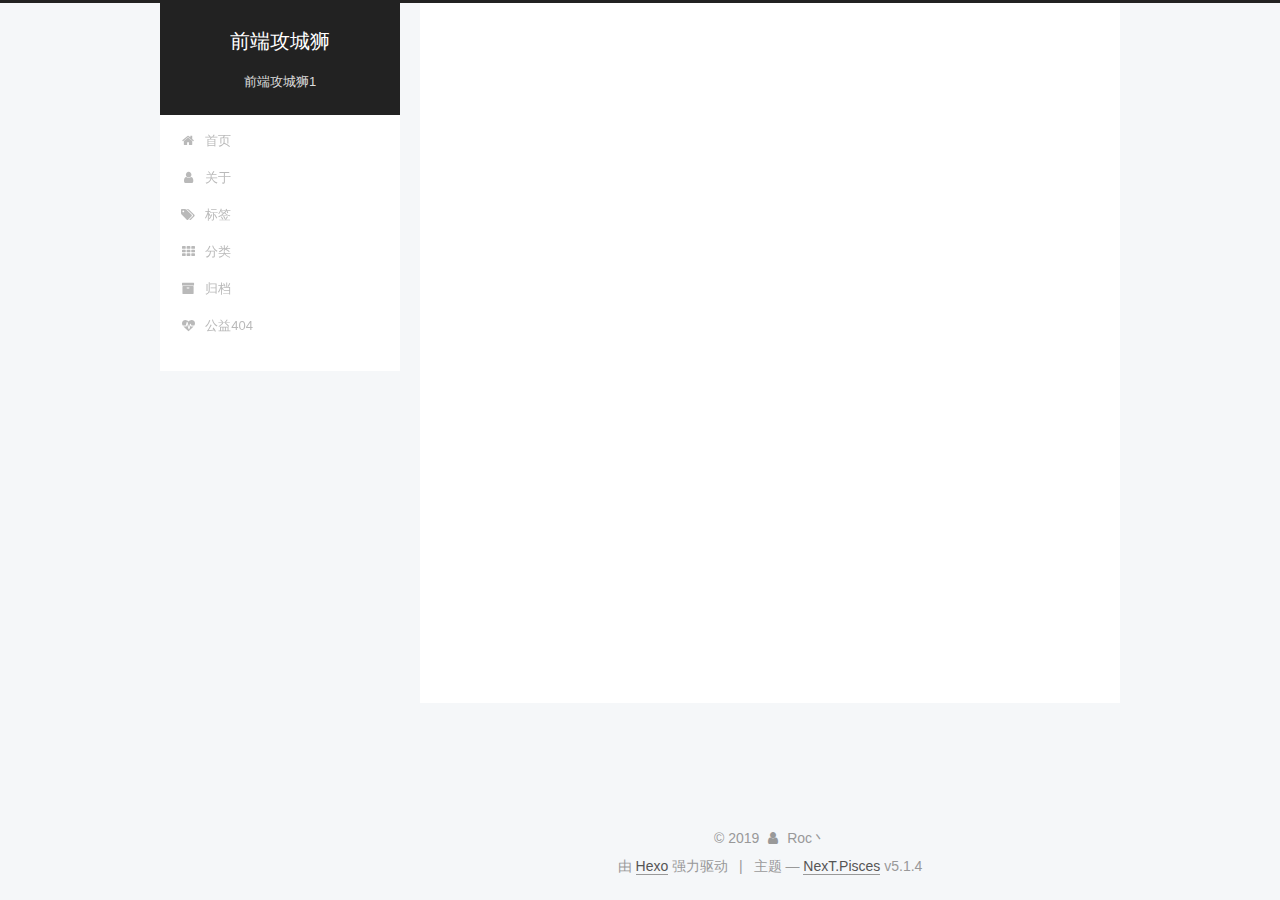
==== commit 52fbd9db: "Site updated: 2019-06-07 18:44:08" ====
--- a/404/index.html
+++ b/404/index.html
@@ -190,12 +190,52 @@
         </li>
       
         
+        <li class="menu-item menu-item-about">
+          <a href="/about/" rel="section">
+            
+              <i class="menu-item-icon fa fa-fw fa-user"></i> <br>
+            
+            关于
+          </a>
+        </li>
+      
+        
+        <li class="menu-item menu-item-tags">
+          <a href="/tags/" rel="section">
+            
+              <i class="menu-item-icon fa fa-fw fa-tags"></i> <br>
+            
+            标签
+          </a>
+        </li>
+      
+        
+        <li class="menu-item menu-item-categories">
+          <a href="/categories/" rel="section">
+            
+              <i class="menu-item-icon fa fa-fw fa-th"></i> <br>
+            
+            分类
+          </a>
+        </li>
+      
+        
         <li class="menu-item menu-item-archives">
           <a href="/archives/" rel="section">
             
               <i class="menu-item-icon fa fa-fw fa-archive"></i> <br>
             
             归档
+          </a>
+        </li>
+      
+        
+        <li class="menu-item menu-item-commonweal">
+          <a href="/404/" rel="section">
+            
+              <i class="menu-item-icon fa fa-fw fa-heartbeat"></i> <br>
+            
+            公益404
           </a>
         </li>
       
--- a/css/main.css
+++ b/css/main.css
@@ -1823,7 +1823,7 @@
   width: 4px;
   height: 4px;
   border-radius: 50%;
-  background: #dd605b;
+  background: #ab4961;
 }
 .links-of-blogroll {
   font-size: 13px;
